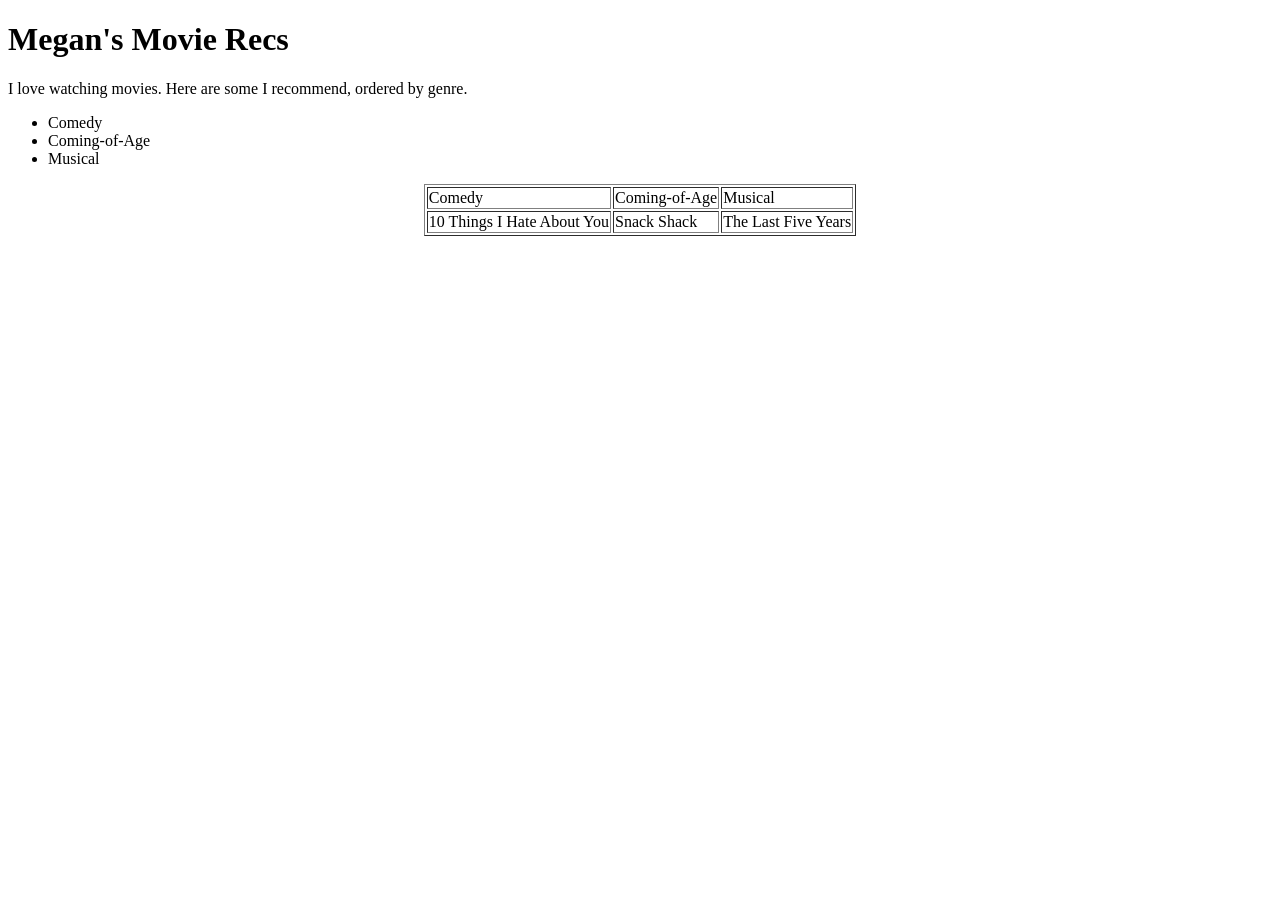
==== index.html @ 40f4f7bd "Add files via upload" ====
<!DOCTYPE html>
<html>
<head>
<title>Megan's Movie Recs</title>
</head>
<body>
	<h1>Megan's Movie Recs</h1>

	<p>I love watching movies. Here are some I recommend, ordered by genre.</p>
	
	<ul>
		<li>Comedy</li>
		<li>Coming-of-Age</li>
		<li>Musical</li>
	</ul>

	<center><table border=1>
	<tr>
		<td>Comedy</td>
		<td>Coming-of-Age</td>
		<td>Musical</td>
	</tr>
	<tr>
		<td>10 Things I Hate About You</td>
		<td>Snack Shack</td>
		<td>The Last Five Years</td>
	</tr>
	</table>


</body>
</html>
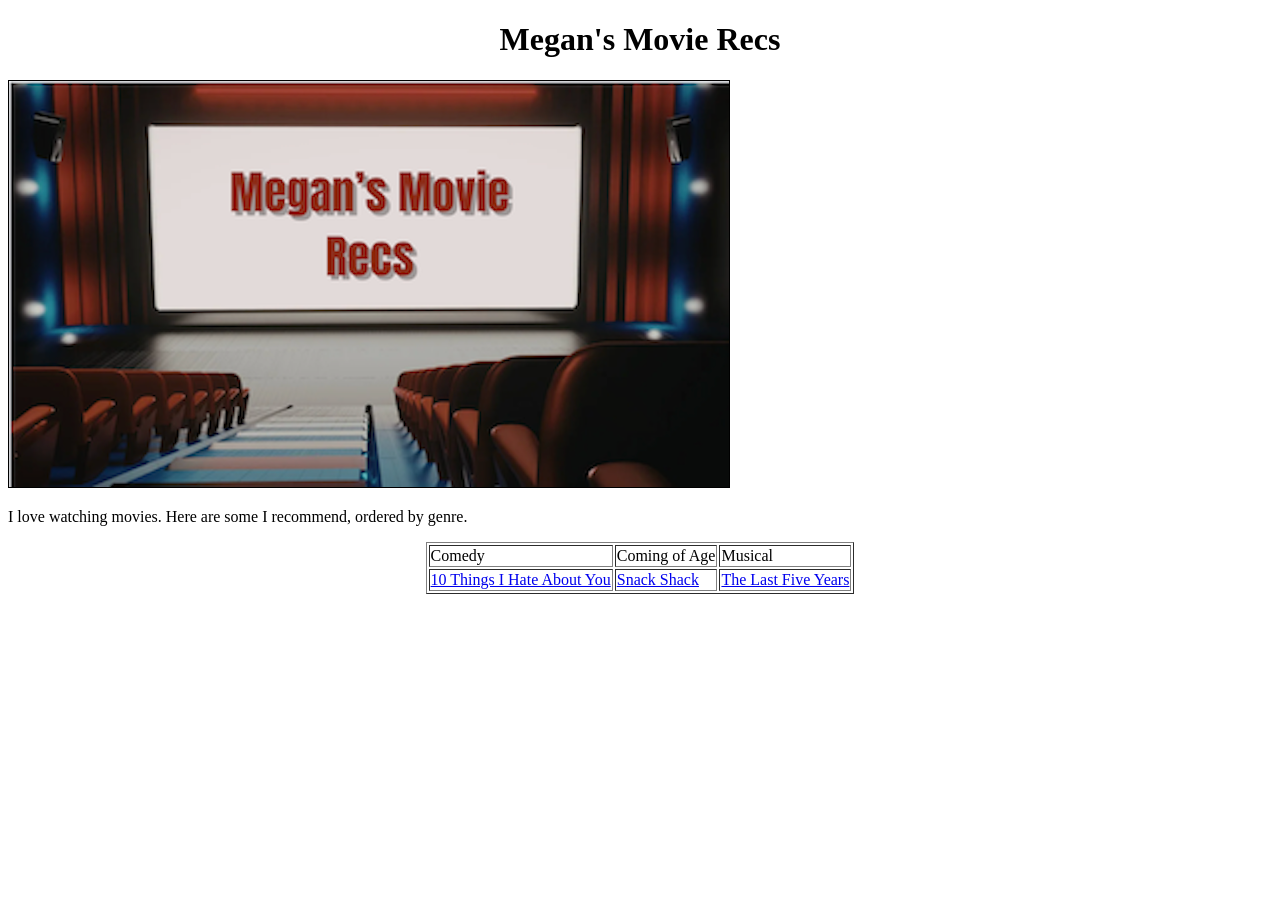
==== commit fe4af259: "Add files via upload" ====
--- a/index.html
+++ b/index.html
@@ -3,30 +3,28 @@
 <head>
 <title>Megan's Movie Recs</title>
 </head>
-<body>
-	<h1>Megan's Movie Recs</h1>
-
+<body id="homepage">
+	<h1><center>Megan's Movie Recs</center></h1>
+<img src="homepageposter.png" alt="HomePage" border=1/>
 	<p>I love watching movies. Here are some I recommend, ordered by genre.</p>
 	
-	<ul>
-		<li>Comedy</li>
-		<li>Coming-of-Age</li>
-		<li>Musical</li>
-	</ul>
 
 	<center><table border=1>
 	<tr>
 		<td>Comedy</td>
-		<td>Coming-of-Age</td>
+		<td>Coming of Age</td>
 		<td>Musical</td>
 	</tr>
 	<tr>
-		<td>10 Things I Hate About You</td>
-		<td>Snack Shack</td>
-		<td>The Last Five Years</td>
+		<td><a href="10Things.html">10 Things I Hate About You</a></td>
+
+		<td><a href="SnackShack.html">Snack Shack</a></td>
+
+		<td><a href="FiveYears.html">The Last Five Years</a></td>
 	</tr>
 	</table>
 
 
+
 </body>
 </html>
